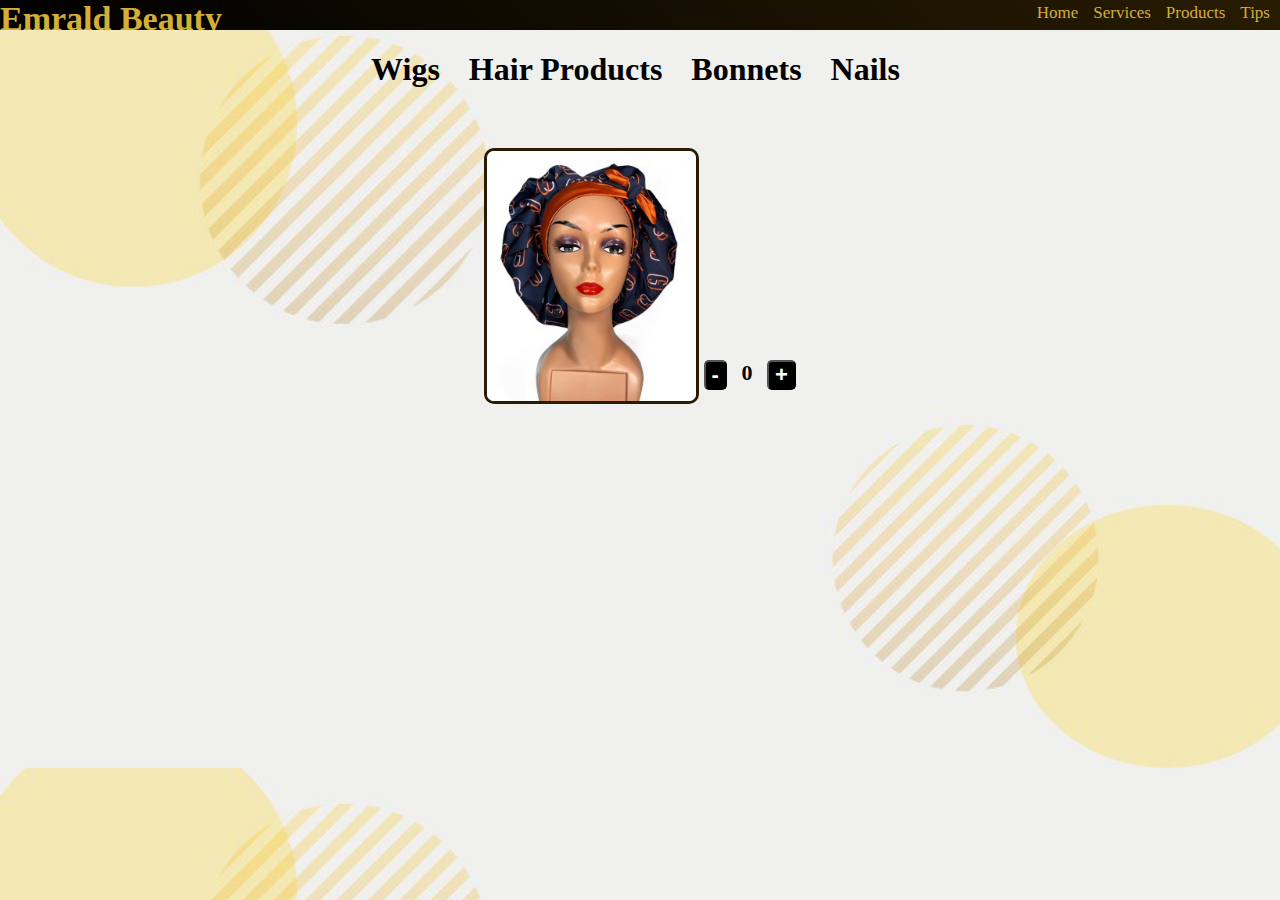
==== product.html @ fbb4ba95 "u" ====
<!DOCTYPE html>
<html>
    <head>

      <meta name="viewport" content="initial-scale=1, maximum-scale=1">
        <link rel="preconnect" href="https://fonts.googleapis.com">
<link rel="preconnect" href="https://fonts.gstatic.com" crossorigin>
<link href="https://fonts.googleapis.com/css2?family=Crimson+Text:wght@700&display=swap" rel="stylesheet">
<!-- <link rel="stylesheet" href="https://cdn.jsdelivr.net/npm/bootstrap@5.2.1/dist/css/bootstrap.min.css" > -->
        <link rel="stylesheet" href=" index.css">
        <link rel="stylesheet" href=" product.css">
    </head>
    <body>
        <div id="welcome">
            <nav class="head">
                  
                  <h1 class="brand">Emrald Beauty</h1>
                 <p class="he">
                    <a id="headlink" href="#">Home</a>
                   <a id="headlink" href="#rounds">Services</a>
                    
                    <a id="headlink" href="product.html">Products</a>
                    <a id="headlink" href="#third">Tips</a>
                 </p>
           </nav>
        </div>
        <div class="product-type">
            <h1 id="prod">Wigs</h1>
            <h1 id="prod">Hair Products</h1>
            <h1 id="prod">Bonnets</h1>
            <h1 id="prod">Nails</h1>
        </div>
      <div class="bonnet">
        <img src="image/bonnet1.jpg" id="bonnet" />
        <div class="quantity">
            <button id="minus">-</button>
            <h1 id="num">0</h1>
            <button id="plus">+</button>
        </div>
      </div>
     
        <script src="index.js"></script>
        <script src="https://cdn.jsdelivr.net/npm/bootstrap@5.2.1/dist/js/bootstrap.bundle.min.js"></script>
      </body>
  </html>
---- index.css ----
.body{
    margin-top: 0;
    padding-top: 0;
    padding-left: 0;
     background: linear-gradient(45deg,#000000, #281c02 );
   

}
.welcome{
    background-image: url("image/background2.jpg");
    min-height: 700px;
    min-width: 700px;
    background-attachment: fixed;
   margin-left: -6px;
}
.head{
    overflow: hidden;
    background-color:#FAF8F0;
    background: linear-gradient(45deg,#000000, #281c02 );
    position: fixed;
    display: flex;
    top: 0;
    left:0;
    height: 30px;
    width: 100%;
    float: left;
    display: flex;
    color: #d4af37 ;
   justify-content: space-between;
    text-decoration: none;
    font-size: 17px;

    

}
.head:hover{
   color: #d4af37;
    background: linear-gradient(45deg,#000000, #281c02 );
}

.brand, .he{
margin-top: 0px;
}

.he{
    display: flex;
    margin-top: 3px;
    margin-right: 10px;


}
.firstInput{
    position: relative;
    color: #d4af37;
    height: 620px;
    background: linear-gradient(45deg,#000000, #281c02 );
    width: 300px;
    margin-top: -625px;
   margin-left: auto;
    opacity: 0.7;
    border-radius: 20px;
    border: #000000 ;
    text-align: center;
    overflow-y: hidden;
    
    
}
#timeicon{
    width: 30px;
    margin-top: 10px;
}
h2{
    color: #FBFDF8;
}
#homeicon{
    width: 30px;
    margin-top: 10px;
}
#scheduleicon{
    width: 30px;
    margin-top: 10px;
}
#headlink{
    color: #d4af37;
    text-decoration: none;
    margin-left:15px;
    
}
#headlink:hover{
    color: #FAF8F0;
    width: 65px;
    background-color: #d4af37;
    border-radius: 7px;
    height: 20px;
    text-align:center;
}
#time:hover{
    background-color: #d4af37;
    border-radius: 7px;
    font-size: 22px;
    color: #FAF8F0;
    
    
} 
#location{
    margin-top: 60px;
}
#location:hover{
    background-color: #d4af37;
    border-radius: 7px;
    font-size: 22px;
    color: #FAF8F0;
    
} 
#book{
    margin-top: 80px;
}
#book:hover{
    background-color: #d4af37;
    border-radius: 7px;
    font-size: 22px;
    color: #FAF8F0;
    
} 
#booklink{
    text-decoration: none;
    color: #FAF8F0;
}
#booklink:hover{
    color: #d4af37;
    width: 70px;
    background-color: #FAF8F0;
    border-radius: 7px;
}
.second{
    background: #FAF8F0;
    border-radius: 0 0 50% 50%/ 0 0 100% 100%;
    /* transform: scaleX(1.5); */
    margin-top: -794.6px;
    border: none;
    background: #d4af37;
    margin-left: -6px;
    background-size: cover;
    height: 400px;
}
#rounds{
    display: flex;
    
    
    margin-top: 800px;
    justify-content: space-around;
  
   
    
}
.ball1{
    position: relative;
    color: #d4af37;
    height: 200px;
   
    width: 200px;
    margin-top: 100px;
    
    opacity: 0.8;
    border-radius: 150px;
    ;
    margin-top: 50px;
    
}

.ball2{
    position: relative;
    color: #d4af37;
    height: 200px;
    
    width: 200px;
    margin-top: 50px;
    /* margin-left: 60%; */
    opacity: 0.8;
    border-radius: 150px;
    
    /* margin-left: 20px;
    margin-right: 20px; */
}
.ball3{
    position: relative;
    color: #d4af37;
    height: 200px;
   
    width: 200px;
    margin-top: 50px;
    
    opacity: 0.7;
    border-radius: 150px;
    
}

.ball{
    height: 200px;
    border-radius: 150px;
    width: 200px;
}
.ball:hover{
    height: 250px;
    width: 250px;
}

#third{
    background:#FAF8F0;
    border: #d4af37 solid;
    height: 550px;
    border-radius:10%  ;
    margin-top: 20px;
    display: flex;
    flex-direction: row;
    justify-content: space-around;
   
    padding-top: 45px;
    opacity: 0.9;

}

.slideTexts{
   height: 500px;
   width: 550px;
   background-color: #d4af37;
   
   
   border: none;
   border-radius:10%  ;
   
}
.mySlides{
    height: 450px;
    margin-top: 25px;
    margin-left: 12px;
    border: none;
    border-radius: 7px;
    border: none;
    border-radius:10%  ;
}
.mySlides:hover{
    height:500px ;
    margin-top: 0;
    margin-left: 0;
}

.slideTexts2{
    height: 500px;
    width: 500px;
    background-color: #d4af37;
   
    
    border: none;
    border-radius:10%  ;
 }

 .mySlides1{
    height: 450px;
    margin-top: 25px;
    margin-left: 12px;
    border: none;
    border-radius: 7px;
    border: none;
    border-radius:10%  ;
}
.mySlides1:hover{
    height:500px ;
    margin-top: 0;
    margin-left: 0;
}

@media screen and (max-width:700px){
    .brand{
        margin-top: 5;
     height: 10px;
     
     
     
     
    }
    .he{
        margin-top: 7px;
       margin-left: 1px;
       
   
    font-size: 12px;
    }
   #headlink:hover{
    height: fit-content;
    width: fit-content;
    padding: 1px;
   }
   #headlink{
    margin-left:7px;
   }
    
    .firstInput{
     height: 590px;
     width: 185px;
       
    }
    #time, #book, #location{
    height:150px;
     
    }
    
    #time:hover, #book:hover, #location:hover{
    height:155px;
    font-size: 16px;
     
    }
    
    .welcome{
     min-height:700px;
     min-width: 60px;
     background-image: url("image/bback.jpg");
     
     
     
    }
    
    .second{
     height: 200px;
     background-color:  #d4af37;
     margin-top: -765px;
     
    }
    .ball{
     width:85px;
     height: 85px;
     margin-top: -30px;
     
     margin-left: 20px;
    }
    .ball:hover{
     width: 90;
     height: 90;
    }
    
    .slideTexts{
       height: 180px;
       width: 180px;
       background-color: #d4af37;
      
      
       border: none;
       border-radius:10%  ;
       
    }
    .mySlides{
     height: 170px;
     margin-top: 5px;
     margin-left: 5px;
     border: none;
     border-radius: 7px;
     border: none;
     border-radius:10%  ;
    }
    .mySlides:hover{
     height:180px ;
    
    }
    
    .slideTexts2{
     height: 180px;
     width: 180px;
     background-color: #d4af37;
     
    
     border: none;
     border-radius:10%  ;
     }
     .mySlides1{
     height: 170px;
     margin-top: 5px;
     margin-left: 5px;
     border: none;
     border-radius: 7px;
     border: none;
     border-radius:10%  ;
    }
    .mySlides1:hover{
     height:180px ;
    
    }
    
    
    
    
    #third{
     background:#FAF8F0;
     border: #d4af37 solid;
     height: 230px;
     border-radius:10%  ;
     margin-top: 20px;
     display: flex;
     justify-content: space-around;

     padding-top: 45px;
     opacity: 0.9;
    
    }
    .brand{
    font-size: 17px;
}
    }
---- product.css ----
body{
    background-image: url("image/vvback.jpg");
    background-size: cover;
}

.product-type{
    display: flex;
    justify-content: center;
    margin-top: 30px;
}
#prod{
    margin-left: 10px;
    margin-right: 19px;
    margin-bottom: 60px;

}
#prod:hover{
 text-decoration: underline;
}
.bonnet{
    display: flex;
    justify-content: center;
}
#bonnet{
    height: 250px;
    border-radius: 10px;
    border:#281c02 solid;
   
    
}
.quantity{
    display: flex;
    margin-top: auto;
    margin-left: 5px;
}
#minus{
  
  height: 30px;
 padding-top: 0;
 
  font-size: 22px;
  font-weight: bolder;
  background-color: black;
  color: white;
  border-radius: 5px;
}
#plus{
  
  height: 30px;
 padding-top: 0;
 
  font-size: 22px;
  font-weight: bolder;
  background-color: black;
  color: white;
  border-radius: 5px;

}
#num{
  
  height: 30px;
  width: 40px;
  padding-right: 0px;
 margin-top: 0px;
 text-align: center;
  font-size: 22px;
  font-weight: bolder;
  border-radius: 5px;
 

}









@media screen and (max-width:700px){
    .product-type{
        font-size: 9px;
        
        
    }
}
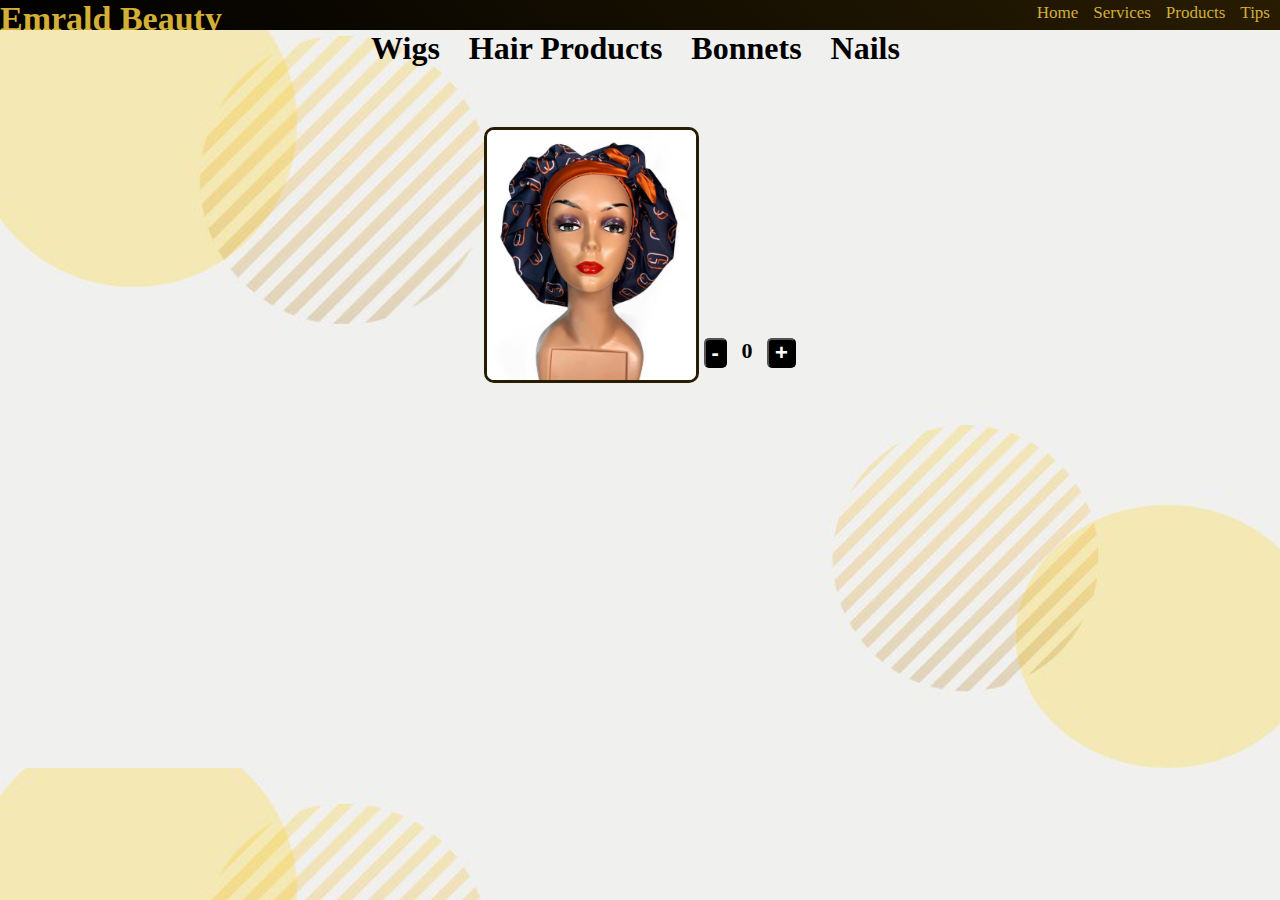
==== commit c8ed57f0: "u" ====
--- a/product.html
+++ b/product.html
@@ -39,7 +39,7 @@
         </div>
       </div>
      
-        <script src="index.js"></script>
+        <script src="product.js"></script>
         <script src="https://cdn.jsdelivr.net/npm/bootstrap@5.2.1/dist/js/bootstrap.bundle.min.js"></script>
       </body>
   </html>--- a/index.css
+++ b/index.css
@@ -1,3 +1,8 @@
+*{
+    margin-top: 0;
+    padding-top: 0;
+}
+
 .body{
     margin-top: 0;
     padding-top: 0;
@@ -114,6 +119,7 @@
 } 
 #book{
     margin-top: 80px;
+    text-decoration: none;
 }
 #book:hover{
     background-color: #d4af37;
--- a/product.css
+++ b/product.css
@@ -1,3 +1,7 @@
+*{
+    margin-top: 0;
+    padding-top: 0;
+}
 body{
     background-image: url("image/vvback.jpg");
     background-size: cover;
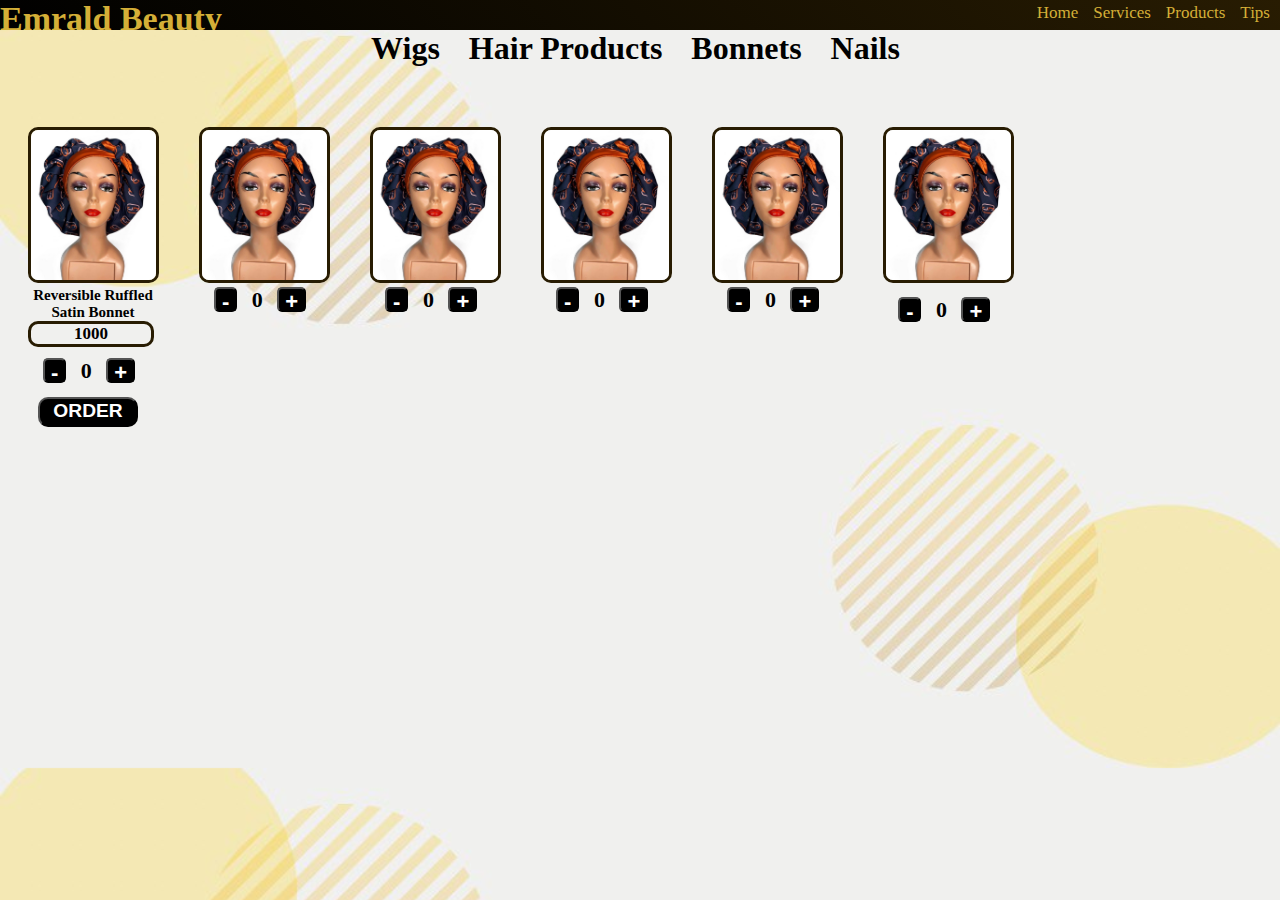
==== commit 691799cd: "u" ====
--- a/product.html
+++ b/product.html
@@ -30,6 +30,21 @@
             <h1 id="prod">Bonnets</h1>
             <h1 id="prod">Nails</h1>
         </div>
+        <div class="bonnet-section">
+      <div class="bonnet">
+        <img src="image/bonnet1.jpg" id="bonnet" />
+        <div class="bonnet-desc">
+          <h1 id="desc-name">Reversible Ruffled Satin Bonnet</h1>
+          <h1 id="desc-price">1000</h1>
+        </div>
+        <div class="quantity">
+            <button id="minus">-</button>
+            <h1 id="num">0</h1>
+            <button id="plus">+</button>
+            
+        </div>
+        <button id="order-btn">ORDER</button>
+      </div>
       <div class="bonnet">
         <img src="image/bonnet1.jpg" id="bonnet" />
         <div class="quantity">
@@ -38,6 +53,44 @@
             <button id="plus">+</button>
         </div>
       </div>
+      <div class="bonnet">
+        <img src="image/bonnet1.jpg" id="bonnet" />
+        <div class="quantity">
+            <button id="minus">-</button>
+            <h1 id="num">0</h1>
+            <button id="plus">+</button>
+        </div>
+      </div>
+      <div class="bonnet">
+        <img src="image/bonnet1.jpg" id="bonnet" />
+        <div class="quantity">
+            <button id="minus">-</button>
+            <h1 id="num">0</h1>
+            <button id="plus">+</button>
+        </div>
+      </div>
+      <div class="bonnet">
+        <img src="image/bonnet1.jpg" id="bonnet" />
+        <div class="quantity">
+            <button id="minus">-</button>
+            <h1 id="num">0</h1>
+            <button id="plus">+</button>
+        </div>
+      </div>
+      <div class="bonnet">
+        <img src="image/bonnet1.jpg" id="bonnet" />
+        <div class="bonnet-desc">
+          <h1 id="desc-name"></h1>
+        </div>
+        <div class="quantity">
+            <button id="minus">-</button>
+            <h1 id="num">0</h1>
+            <button id="plus">+</button>
+        </div>
+      </div>
+      
+      
+    </div>
      
         <script src="product.js"></script>
         <script src="https://cdn.jsdelivr.net/npm/bootstrap@5.2.1/dist/js/bootstrap.bundle.min.js"></script>
--- a/product.css
+++ b/product.css
@@ -21,25 +21,54 @@
 #prod:hover{
  text-decoration: underline;
 }
-.bonnet{
+.bonnet-section{
+    
     display: flex;
-    justify-content: center;
+    
+    
+ overflow: scroll;
+    margin-right: 10px;
+    padding-left: 0px;
+   
+  
 }
 #bonnet{
-    height: 250px;
+    height: 150px;
     border-radius: 10px;
     border:#281c02 solid;
+    margin-left: 20px;
+    margin-right: 20px;
+  
+    
+}
+.bonnet-desc{
+    margin-left: 20px;
+}
+#desc-name{
+    font-size: 15px;
+    width:130px;
    
+    text-align: center;
+}
+#desc-price{
+    font-size: 17px;
+    border: #281c02 solid;
+    width: 120px;
+    text-align: center;
+    margin-top: -10px ;
+    border-radius: 10px;
     
 }
 .quantity{
     display: flex;
-    margin-top: auto;
-    margin-left: 5px;
+    
+    margin-left: 35px;
+    
+    
 }
 #minus{
   
-  height: 30px;
+  height: 25px;
  padding-top: 0;
  
   font-size: 22px;
@@ -50,7 +79,7 @@
 }
 #plus{
   
-  height: 30px;
+  height: 25px;
  padding-top: 0;
  
   font-size: 22px;
@@ -58,6 +87,7 @@
   background-color: black;
   color: white;
   border-radius: 5px;
+  
 
 }
 #num{
@@ -72,6 +102,19 @@
   border-radius: 5px;
  
 
+}
+
+#order-btn{
+    width: 100px;
+    height: 30px;
+    color: white;
+    background-color: black;
+    font-size: larger;
+    font-weight: 900;
+    margin-left: 30px;
+    margin-top: -10px;
+    border-radius: 10px;
+   
 }
 
 
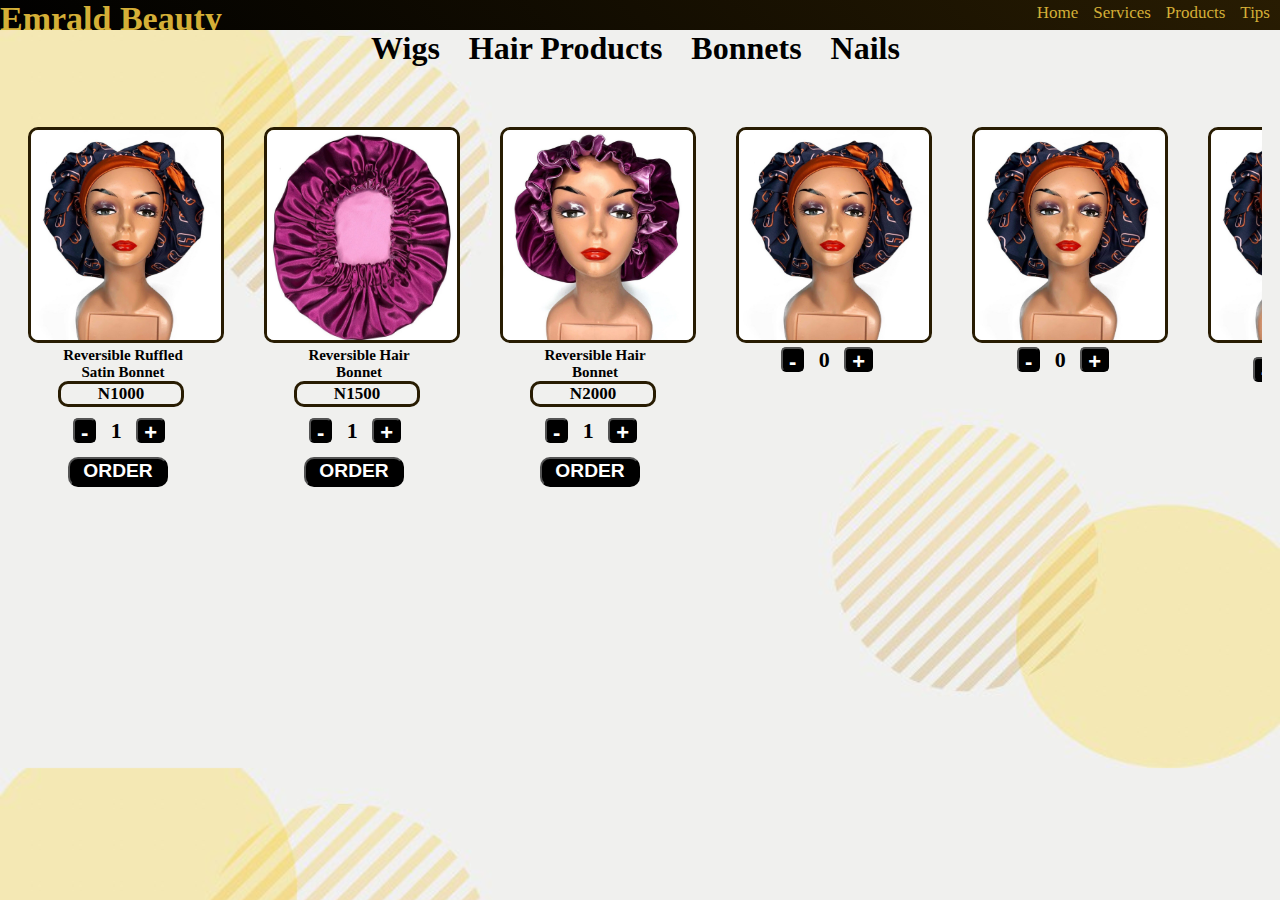
==== commit 5f6ce7bc: "u" ====
--- a/product.html
+++ b/product.html
@@ -14,13 +14,13 @@
         <div id="welcome">
             <nav class="head">
                   
-                  <h1 class="brand">Emrald Beauty</h1>
+                  <h1 class="brand" href="/">Emrald Beauty</h1>
                  <p class="he">
-                    <a id="headlink" href="#">Home</a>
-                   <a id="headlink" href="#rounds">Services</a>
+                    <a id="headlink" href="/">Home</a>
+                   <a id="headlink" href="/#rounds">Services</a>
                     
                     <a id="headlink" href="product.html">Products</a>
-                    <a id="headlink" href="#third">Tips</a>
+                    <a id="headlink" href="/#third">Tips</a>
                  </p>
            </nav>
         </div>
@@ -35,7 +35,7 @@
         <img src="image/bonnet1.jpg" id="bonnet" />
         <div class="bonnet-desc">
           <h1 id="desc-name">Reversible Ruffled Satin Bonnet</h1>
-          <h1 id="desc-price">1000</h1>
+          <h1 id="desc-price">N1000</h1>
         </div>
         <div class="quantity">
             <button id="minus">-</button>
@@ -46,20 +46,30 @@
         <button id="order-btn">ORDER</button>
       </div>
       <div class="bonnet">
-        <img src="image/bonnet1.jpg" id="bonnet" />
+        <img src="image/bonnet2.jpg" id="bonnet" />
+        <div class="bonnet-desc">
+          <h1 id="desc-name">Reversible Hair Bonnet</h1>
+          <h1 id="desc-price1">N1500</h1>
+        </div>
         <div class="quantity">
-            <button id="minus">-</button>
-            <h1 id="num">0</h1>
-            <button id="plus">+</button>
+            <button id="minus1">-</button>
+            <h1 id="num1">0</h1>
+            <button id="plus1">+</button>
         </div>
+        <button id="order-btn1">ORDER</button>
       </div>
       <div class="bonnet">
-        <img src="image/bonnet1.jpg" id="bonnet" />
+        <img src="image/bonnet3.jpg" id="bonnet" />
+        <div class="bonnet-desc">
+          <h1 id="desc-name">Reversible Hair Bonnet</h1>
+          <h1 id="desc-price2">N2000</h1>
+        </div>
         <div class="quantity">
-            <button id="minus">-</button>
-            <h1 id="num">0</h1>
-            <button id="plus">+</button>
+            <button id="minus2">-</button>
+            <h1 id="num2">0</h1>
+            <button id="plus2">+</button>
         </div>
+        <button id="order-btn2">ORDER</button>
       </div>
       <div class="bonnet">
         <img src="image/bonnet1.jpg" id="bonnet" />
--- a/product.css
+++ b/product.css
@@ -33,7 +33,9 @@
   
 }
 #bonnet{
-    height: 150px;
+    height: 210px;
+    
+    width: 190px;
     border-radius: 10px;
     border:#281c02 solid;
     margin-left: 20px;
@@ -42,7 +44,7 @@
     
 }
 .bonnet-desc{
-    margin-left: 20px;
+    margin-left: 50px;
 }
 #desc-name{
     font-size: 15px;
@@ -50,7 +52,7 @@
    
     text-align: center;
 }
-#desc-price{
+#desc-price, #desc-price1, #desc-price2{
     font-size: 17px;
     border: #281c02 solid;
     width: 120px;
@@ -62,11 +64,11 @@
 .quantity{
     display: flex;
     
-    margin-left: 35px;
-    
-    
-}
-#minus{
+    margin-left: 65px;
+    
+    
+}
+#minus, #minus1, #minus2{
   
   height: 25px;
  padding-top: 0;
@@ -77,7 +79,7 @@
   color: white;
   border-radius: 5px;
 }
-#plus{
+#plus, #plus1, #plus2{
   
   height: 25px;
  padding-top: 0;
@@ -90,7 +92,7 @@
   
 
 }
-#num{
+#num, #num1, #num2{
   
   height: 30px;
   width: 40px;
@@ -104,14 +106,14 @@
 
 }
 
-#order-btn{
+#order-btn, #order-btn1, #order-btn2{
     width: 100px;
     height: 30px;
     color: white;
     background-color: black;
     font-size: larger;
     font-weight: 900;
-    margin-left: 30px;
+    margin-left: 60px;
     margin-top: -10px;
     border-radius: 10px;
    
@@ -129,6 +131,92 @@
     .product-type{
         font-size: 9px;
         
-        
-    }
+    }
+
+    #bonnet{
+        height: 150px;
+        width:130px ;
+        border-radius: 10px;
+        border:#281c02 solid;
+        margin-left: 20px;
+        margin-right: 20px;
+      
+        
+    }
+    .bonnet-desc{
+        margin-left: 20px;
+    }
+    #desc-name{
+        font-size: 15px;
+        width:130px;
+       
+        text-align: center;
+    }
+    #desc-price, #desc-price1, #desc-price2{
+        font-size: 17px;
+        border: #281c02 solid;
+        width: 120px;
+        text-align: center;
+        margin-top: -10px ;
+        border-radius: 10px;
+        
+    }
+    .quantity{
+        display: flex;
+        
+        margin-left: 35px;
+        
+        
+    }
+    #minus, #minus1, #minus2{
+      
+      height: 25px;
+     padding-top: 0;
+     
+      font-size: 22px;
+      font-weight: bolder;
+      background-color: black;
+      color: white;
+      border-radius: 5px;
+    }
+    #plus, #plus1, #plus2{
+      
+      height: 25px;
+     padding-top: 0;
+     
+      font-size: 22px;
+      font-weight: bolder;
+      background-color: black;
+      color: white;
+      border-radius: 5px;
+      
+    
+    }
+    #num, #num1, #num2{
+      
+      height: 30px;
+      width: 40px;
+      padding-right: 0px;
+     margin-top: 0px;
+     text-align: center;
+      font-size: 22px;
+      font-weight: bolder;
+      border-radius: 5px;
+     
+    
+    }
+    
+    #order-btn, #order-btn1, #order-btn2{
+        width: 100px;
+        height: 30px;
+        color: white;
+        background-color: black;
+        font-size: larger;
+        font-weight: 900;
+        margin-left: 30px;
+        margin-top: -10px;
+        border-radius: 10px;
+       
+    }
+    
 }